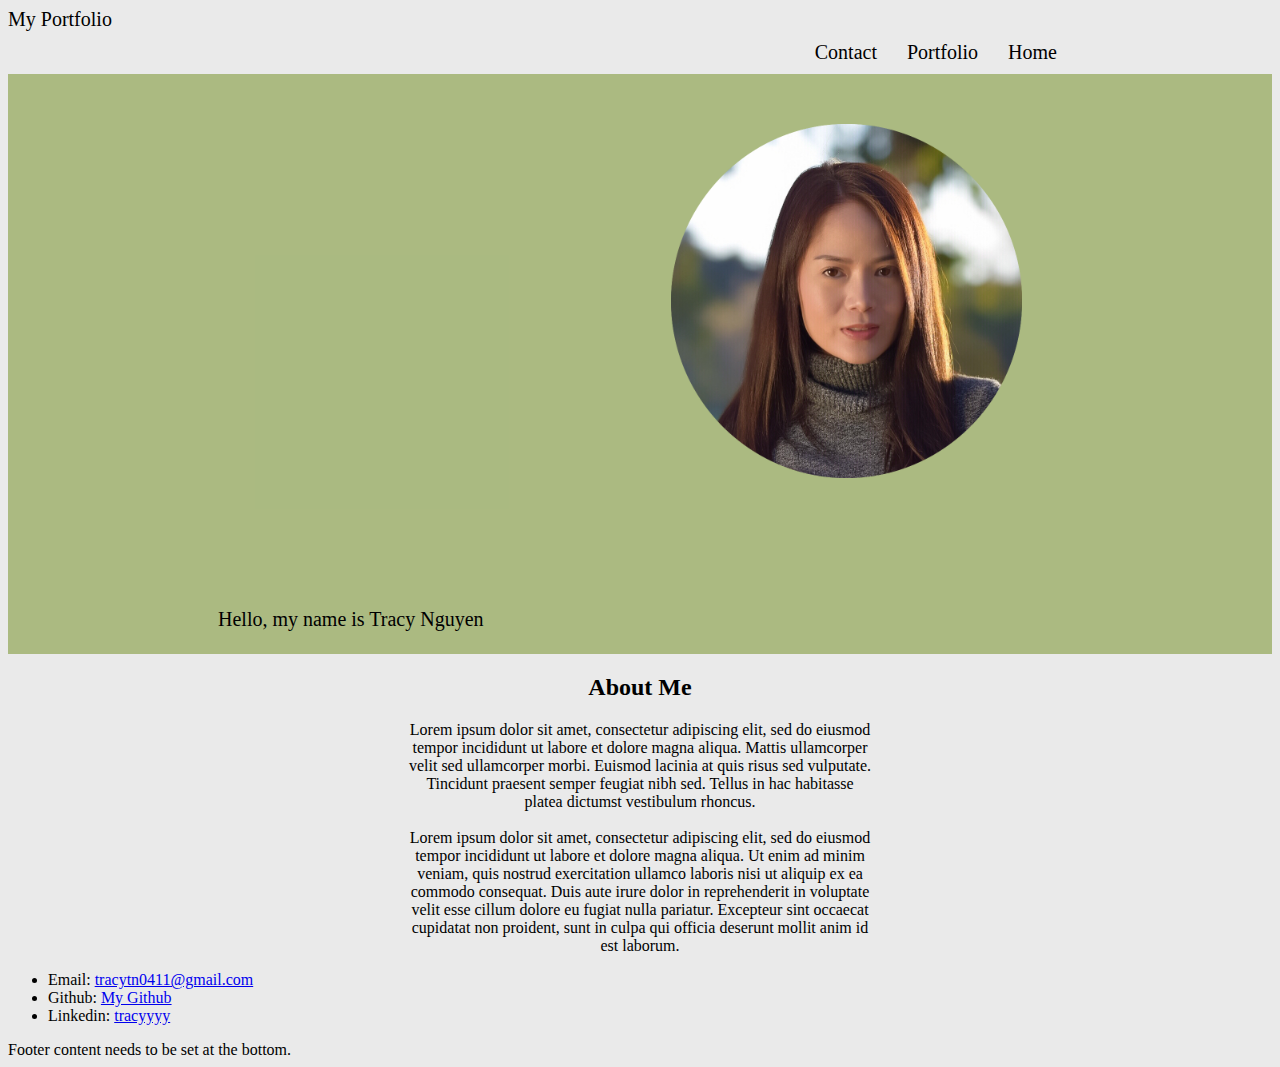
==== index.html @ 44cca93e "Initial page layout and Basic CSS" ====
<!DOCTYPE html>
<html lang="en">
<head>
    <meta charset="UTF-8">
    <meta name="viewport" content="width=device-width, initial-scale=1.0">
    <meta http-equiv="X-UA-Compatible" content="ie=edge">
    <title>Portfolio About Me</title>
    
    <link rel="stylesheet" href="assets/css/style.css">
</head>

<body>
    <header>
        My Portfolio
    </header>

    <nav>
        <a class="nav" href="/Users/tracynguyen/Desktop/Google Drive Macbook/UC Berkeley Bootcamp/Github Assignments/2. Building a Wireframe/Basic-Portfolio/index.html">Home</a>
        <a class="nav" href="/Users/tracynguyen/Desktop/Google Drive Macbook/UC Berkeley Bootcamp/Github Assignments/2. Building a Wireframe/Basic-Portfolio/portfolio.html">Portfolio</a>
        <a class="nav" href="/Users/tracynguyen/Desktop/Google Drive Macbook/UC Berkeley Bootcamp/Github Assignments/2. Building a Wireframe/Basic-Portfolio/contact.html">Contact</a>
    </nav>

    <section class="top-section">

        <article id="profile-pic">
            <img class="mypic" width="40%" src="assets/images/My-Profle-Pic.png" alt="sorry!">
        </article>

        <article id="profile-name">
            <header>
                <p>Hello, my name is <span>Tracy Nguyen</span></p>
                <p>I'm a full-stack web developer</p>
            </header>
        </article>

    </section>

    <section class="about-me">
        <article>
                <h2>About Me</h2>
            <p>
                Lorem ipsum dolor sit amet, consectetur adipiscing elit, sed do 
                eiusmod tempor incididunt ut labore et dolore magna aliqua. 
                Mattis ullamcorper velit sed ullamcorper morbi. Euismod lacinia
                at quis risus sed vulputate. Tincidunt praesent semper feugiat 
                nibh sed. Tellus in hac habitasse platea dictumst vestibulum 
                rhoncus. <br><br>
                Lorem ipsum dolor sit amet, consectetur adipiscing elit, sed do 
                eiusmod tempor incididunt ut labore et dolore magna aliqua. Ut 
                enim ad minim veniam, quis nostrud exercitation ullamco laboris 
                nisi ut aliquip ex ea commodo consequat. Duis aute irure dolor in 
                reprehenderit in voluptate velit esse cillum dolore eu fugiat nulla 
                pariatur. Excepteur sint occaecat cupidatat non proident, sunt in 
                culpa qui officia deserunt mollit anim id est laborum.
            </p>
        </article>
    </section>

    <aside>
        <ul>
            <li>Email:
                <a href="mailto:tracytn0411@gmail.com">tracytn0411@gmail.com</a>
            </li>
            <li>Github:
                <a href="https://github.com/tracytn0411" target="_blank">My Github</a>
            </li>
            <li>Linkedin:
                <a href="#">tracyyyy</a>
            </li>
        </ul>
    </aside>

    <footer id="sticky">Footer content needs to be set at the bottom.
    </footer>




</body>
</html>
---- assets/css/style.css ----
body{
    background-color: rgba(211, 211, 211, 0.486);
}
/* Headers */
header {
    font-size: 20px;
}




/* Navigation Bar*/

nav {
    margin-right: 200px;
    border: 0;
    padding: 0;
    overflow: hidden;
}

a.nav {
    float: right;
    display: block;
    padding: 10px 15px;
    color: black;
    text-decoration: none;
    text-align: center;
    font-size: 20px;
}

a.nav:hover {
    background-color: rgb(56, 55, 55, 20%); /*highlight text when hover mouse over*/
}




/* always have to define the box with margin and padding so 
background-color to show*/

.top-section {
    margin: 0;
    padding: 50px;
    overflow: hidden;
    background-color: rgba(131, 156, 63, 0.616);
}

#profile-name {
    width: 30%;
    margin: 10px;
    float: left;
    position: relative;
    left: 150px;
    top: 100px;
}

#profile-pic {
    float: right;
    padding: 0;
    margin: 0;
}

/* use {position: relative} to move the picture */
.mypic {
    float: right;
    position: relative;
    right: 200px; /*the original position will be 50px apart to the right 
    --> move picture to the left*/
}



.about-me {
    clear: both; /* use {clear: both} to clear floats coming from either directions */
    text-align: center;
    padding-left: 400px;
    padding-right: 400px;
}

.container {
    background: white;
    padding: 10%;
    margin: 100px;
}
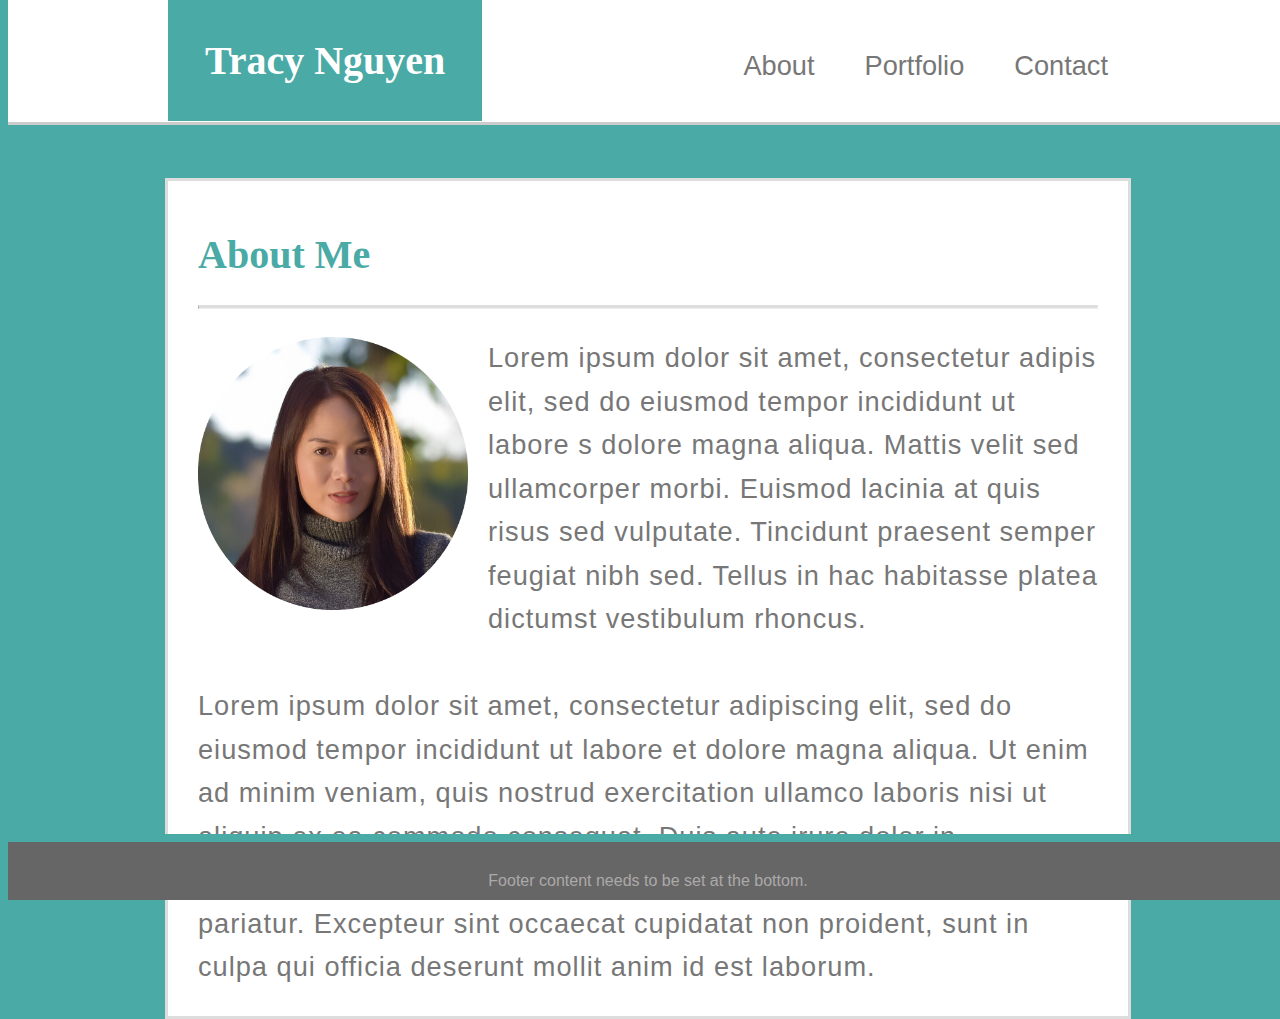
==== commit 701b6c85: "Finish styling the homepage with header/footer, font, background, image, dimensions as specified in " ====
--- a/index.html
+++ b/index.html
@@ -5,43 +5,33 @@
     <meta name="viewport" content="width=device-width, initial-scale=1.0">
     <meta http-equiv="X-UA-Compatible" content="ie=edge">
     <title>Portfolio About Me</title>
-    
     <link rel="stylesheet" href="assets/css/style.css">
+
 </head>
 
 <body>
-    <header>
-        My Portfolio
+    <header class="header"> <!-- As a heading --><!-- As a link -->
+        <nav class="navbar">
+            <h1 class="navbar-name">Tracy Nguyen</h1>
+            <a class="nav" href="/Users/tracynguyen/Desktop/Google Drive Macbook/UC Berkeley Bootcamp/Github Assignments/2. Building a Wireframe/Basic-Portfolio/contact.html">Contact</a>
+            <a class="nav" href="/Users/tracynguyen/Desktop/Google Drive Macbook/UC Berkeley Bootcamp/Github Assignments/2. Building a Wireframe/Basic-Portfolio/portfolio.html">Portfolio</a>
+            <a class="nav" href="/Users/tracynguyen/Desktop/Google Drive Macbook/UC Berkeley Bootcamp/Github Assignments/2. Building a Wireframe/Basic-Portfolio/index.html">About</a>
+        </nav>
     </header>
 
-    <nav>
-        <a class="nav" href="/Users/tracynguyen/Desktop/Google Drive Macbook/UC Berkeley Bootcamp/Github Assignments/2. Building a Wireframe/Basic-Portfolio/index.html">Home</a>
-        <a class="nav" href="/Users/tracynguyen/Desktop/Google Drive Macbook/UC Berkeley Bootcamp/Github Assignments/2. Building a Wireframe/Basic-Portfolio/portfolio.html">Portfolio</a>
-        <a class="nav" href="/Users/tracynguyen/Desktop/Google Drive Macbook/UC Berkeley Bootcamp/Github Assignments/2. Building a Wireframe/Basic-Portfolio/contact.html">Contact</a>
-    </nav>
-
     <section class="top-section">
-
-        <article id="profile-pic">
-            <img class="mypic" width="40%" src="assets/images/My-Profle-Pic.png" alt="sorry!">
+        <h1 class="about-me">About Me</h1>
+        <hr class="vertical-line">
+        
+        <article class="profile-pic">
+            <img class="mypic" width="30%" src="assets/images/My-Profle-Pic.png" alt="sorry!">
         </article>
 
-        <article id="profile-name">
-            <header>
-                <p>Hello, my name is <span>Tracy Nguyen</span></p>
-                <p>I'm a full-stack web developer</p>
-            </header>
-        </article>
-
-    </section>
-
-    <section class="about-me">
-        <article>
-                <h2>About Me</h2>
+       <article class="content">
             <p>
-                Lorem ipsum dolor sit amet, consectetur adipiscing elit, sed do 
-                eiusmod tempor incididunt ut labore et dolore magna aliqua. 
-                Mattis ullamcorper velit sed ullamcorper morbi. Euismod lacinia
+                Lorem ipsum dolor sit amet, consectetur adipis elit, sed do 
+                eiusmod tempor incididunt ut labore s dolore magna aliqua. 
+                Mattis velit sed ullamcorper morbi. Euismod lacinia
                 at quis risus sed vulputate. Tincidunt praesent semper feugiat 
                 nibh sed. Tellus in hac habitasse platea dictumst vestibulum 
                 rhoncus. <br><br>
@@ -53,23 +43,12 @@
                 pariatur. Excepteur sint occaecat cupidatat non proident, sunt in 
                 culpa qui officia deserunt mollit anim id est laborum.
             </p>
-        </article>
+       </article>
+
     </section>
 
-    <aside>
-        <ul>
-            <li>Email:
-                <a href="mailto:tracytn0411@gmail.com">tracytn0411@gmail.com</a>
-            </li>
-            <li>Github:
-                <a href="https://github.com/tracytn0411" target="_blank">My Github</a>
-            </li>
-            <li>Linkedin:
-                <a href="#">tracyyyy</a>
-            </li>
-        </ul>
-    </aside>
 
+   
     <footer id="sticky">Footer content needs to be set at the bottom.
     </footer>
 
--- a/assets/css/style.css
+++ b/assets/css/style.css
@@ -1,35 +1,50 @@
 
 
 
+body {
+    background-image: url("/Users/tracynguyen/Desktop/Google Drive Macbook/UC Berkeley Bootcamp/Github Assignments/2. Building a Wireframe/Basic-Portfolio/assets/images/beige-tiles.png");
+    background-color: #4aaaa5;
+    width: 100%;
+}
+/* Headers */   /* Navigation Bar */
 
-body{
-    background-color: rgba(211, 211, 211, 0.486);
-}
-/* Headers */
-header {
-    font-size: 20px;
+.header {
+    width: 100%;
+    top: 0;
+    position: absolute;
+    background-color: #ffffff;
+    border-bottom: 3px solid #cccccc;
 }
 
-
-
-
-/* Navigation Bar*/
-
-nav {
-    margin-right: 200px;
-    border: 0;
-    padding: 0;
-    overflow: hidden;
+.navbar {
+    max-width: 960px;
+    margin: auto;
 }
 
+.navbar-name {
+    float: left;
+    text-align: center;
+    font-family: Georgia, 'Times New Roman', Times, serif;
+    font-size: 2.5em;
+    background: #4aaaa5;
+    padding: 37px;
+    margin: 0;
+    color: white;
+}
 a.nav {
     float: right;
-    display: block;
-    padding: 10px 15px;
-    color: black;
+    text-align: center;
     text-decoration: none;
-    text-align: center;
-    font-size: 20px;
+    font-family: importHelveticaNeue, Arial, Helvetica, sans-serif;
+    color: #777777;
+    font-size: 1.7em;
+    padding: 20px;
+    margin: 30px 0px 20px 10px;
+}
+
+@font-face {
+    font-family: importHelveticaNeue;
+    src: url(HelveticaNeue-Roman.otfß)
 }
 
 a.nav:hover {
@@ -37,52 +52,53 @@
 }
 
 
-
-
-/* always have to define the box with margin and padding so 
-background-color to show*/
-
-.top-section {
-    margin: 0;
-    padding: 50px;
-    overflow: hidden;
-    background-color: rgba(131, 156, 63, 0.616);
+/* Main Content width is 960px */
+section.top-section {
+    clear: both;
+    max-width: 900px;
+    margin: auto; 
+    position: relative;
+    padding: 0px 30px;
+    top: 170px;
+    border: 3px solid #dddddd;
+    background-color: #ffffff;
 }
 
-#profile-name {
-    width: 30%;
-    margin: 10px;
-    float: left;
-    position: relative;
-    left: 150px;
-    top: 100px;
+h1.about-me {
+    font-family: Georgia, 'Times New Roman', Times, serif;
+    font-size: 2.5em;
+    margin-top: 50px;
+    color: #4aaaa5;
 }
 
-#profile-pic {
-    float: right;
-    padding: 0;
-    margin: 0;
+hr.vertical-line {
+    border-top: 3px solid #dddddd;
 }
 
-/* use {position: relative} to move the picture */
-.mypic {
-    float: right;
-    position: relative;
-    right: 200px; /*the original position will be 50px apart to the right 
-    --> move picture to the left*/
+img {
+    float: left;
+    padding: 20px 20px 20px 0;
+
+}
+article.content {
+    font-family: importHelveticaNeue, Arial, Helvetica, sans-serif;
+    color: #777777;
+    font-size: 1.7em;
+    letter-spacing: 1px;
+    line-height: 1.6; /*1.6 is recommended universal line height*/
+    padding: 0;
+    
 }
 
-
-
-.about-me {
-    clear: both; /* use {clear: both} to clear floats coming from either directions */
+footer {
+    position: absolute;
+    width: 100%;
+    bottom: 0;
+    padding: 30px 0 10px 0;
+    font-family: importHelveticaNeue, Arial, Helvetica, sans-serif;
+    font-size: 1em;
+    color: #aca9a9;
     text-align: center;
-    padding-left: 400px;
-    padding-right: 400px;
-}
-
-.container {
-    background: white;
-    padding: 10%;
-    margin: 100px;
+    background-color: #666666;
+    border-top: 8px solid #4aaaa5;
 }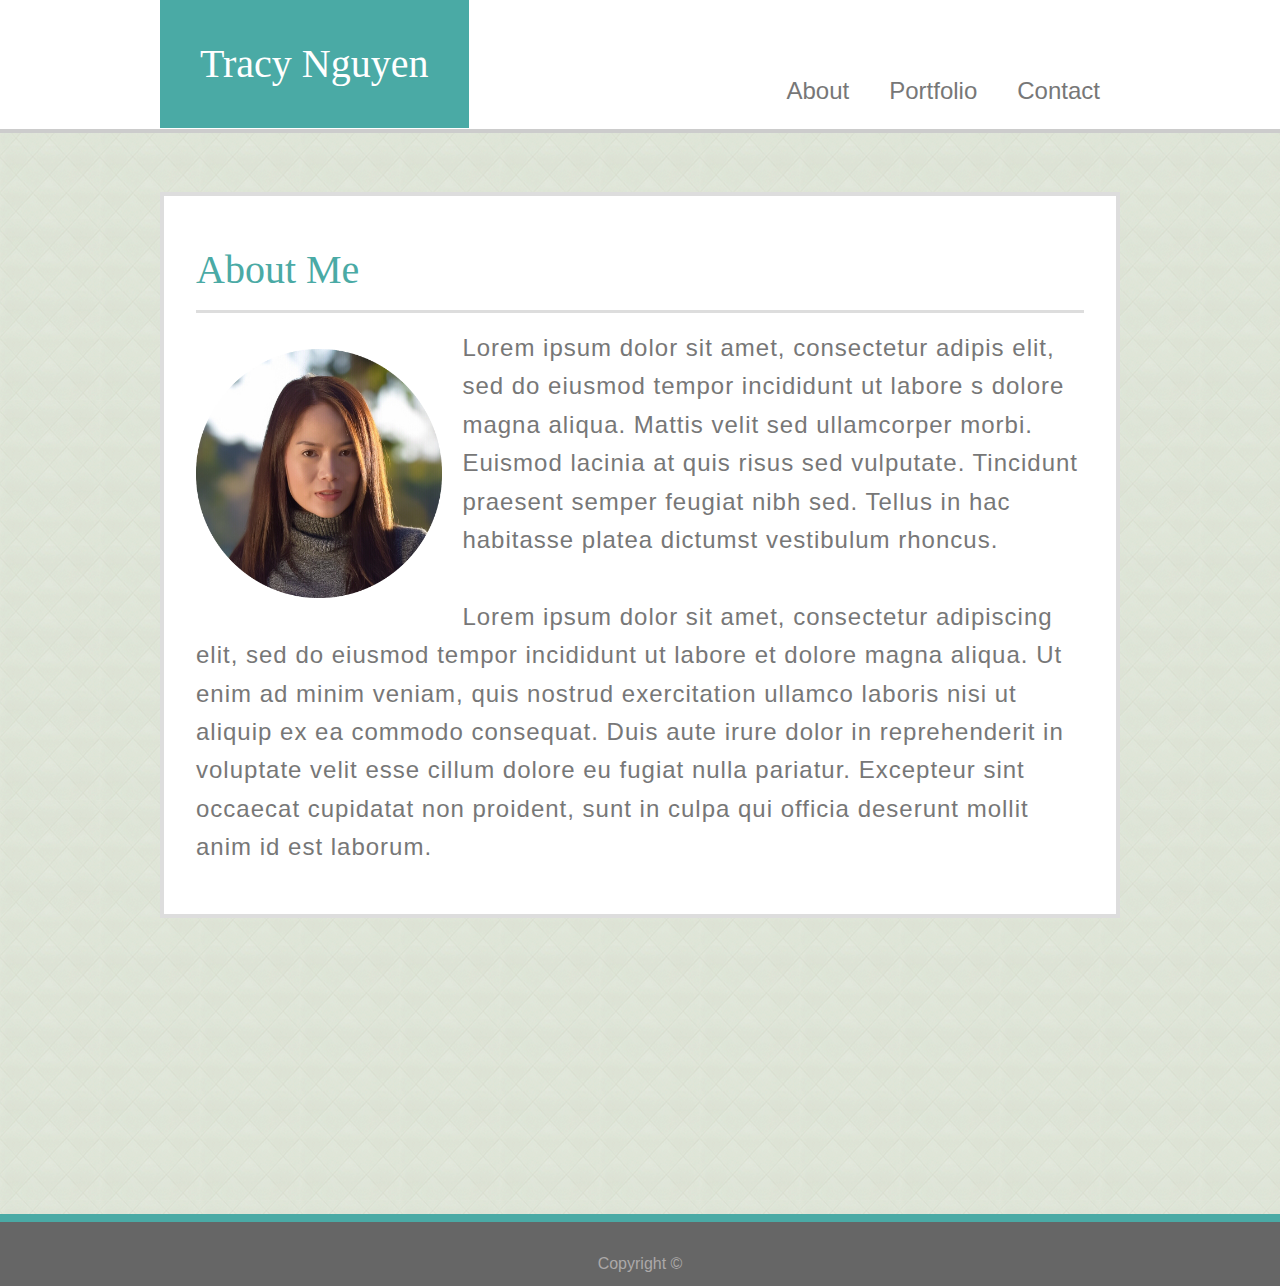
==== commit 99a8a48a: "Correct navbar relative links, add sample pictures to portfolio gallery" ====
--- a/index.html
+++ b/index.html
@@ -5,22 +5,29 @@
     <meta name="viewport" content="width=device-width, initial-scale=1.0">
     <meta http-equiv="X-UA-Compatible" content="ie=edge">
     <title>Portfolio About Me</title>
+
+    <link rel="stylesheet" href="assets/css/reset.css">
+    <link
+      rel="stylesheet"
+      href="https://stackpath.bootstrapcdn.com/bootstrap/4.3.1/css/bootstrap.min.css"
+      integrity="sha384-ggOyR0iXCbMQv3Xipma34MD+dH/1fQ784/j6cY/iJTQUOhcWr7x9JvoRxT2MZw1T"
+      crossorigin="anonymous">
     <link rel="stylesheet" href="assets/css/style.css">
 
 </head>
 
 <body>
-    <header class="header"> <!-- As a heading --><!-- As a link -->
-        <nav class="navbar">
-            <h1 class="navbar-name">Tracy Nguyen</h1>
-            <a class="nav" href="/Users/tracynguyen/Desktop/Google Drive Macbook/UC Berkeley Bootcamp/Github Assignments/2. Building a Wireframe/Basic-Portfolio/contact.html">Contact</a>
-            <a class="nav" href="/Users/tracynguyen/Desktop/Google Drive Macbook/UC Berkeley Bootcamp/Github Assignments/2. Building a Wireframe/Basic-Portfolio/portfolio.html">Portfolio</a>
-            <a class="nav" href="/Users/tracynguyen/Desktop/Google Drive Macbook/UC Berkeley Bootcamp/Github Assignments/2. Building a Wireframe/Basic-Portfolio/index.html">About</a>
-        </nav>
-    </header>
+  <header class="header">
+    <nav class="navbar">
+      <h1 class="navbar-name">Tracy Nguyen</h1>
+      <a class="nav" href="contact.html">Contact</a>
+      <a class="nav" href="portfolio.html">Portfolio</a>
+      <a class="nav" href="index.html">About</a>
+    </nav>
+  </header>
 
-    <section class="top-section">
-        <h1 class="about-me">About Me</h1>
+    <section class="main-section">
+        <h1 class="main-section-header">About Me</h1>
         <hr class="vertical-line">
         
         <article class="profile-pic">
@@ -46,13 +53,8 @@
        </article>
 
     </section>
-
-
    
-    <footer id="sticky">Footer content needs to be set at the bottom.
-    </footer>
-
-
+    <footer id="sticky">Copyright &#169;</footer>
 
 
 </body>
--- a/assets/css/style.css
+++ b/assets/css/style.css
@@ -2,9 +2,10 @@
 
 
 body {
-    background-image: url("/Users/tracynguyen/Desktop/Google Drive Macbook/UC Berkeley Bootcamp/Github Assignments/2. Building a Wireframe/Basic-Portfolio/assets/images/beige-tiles.png");
+    background-image: url("../images/beige-tiles.png");
     background-color: #4aaaa5;
     width: 100%;
+    position: relative;
 }
 /* Headers */   /* Navigation Bar */
 
@@ -13,12 +14,15 @@
     top: 0;
     position: absolute;
     background-color: #ffffff;
-    border-bottom: 3px solid #cccccc;
+    border-bottom: 0.25em solid #cccccc;
 }
 
+/*960px = 60em*/
 .navbar {
-    max-width: 960px;
+    max-width: 60em;
     margin: auto;
+    padding: 0;
+    display: block;
 }
 
 .navbar-name {
@@ -27,7 +31,7 @@
     font-family: Georgia, 'Times New Roman', Times, serif;
     font-size: 2.5em;
     background: #4aaaa5;
-    padding: 37px;
+    padding: 1em;
     margin: 0;
     color: white;
 }
@@ -37,9 +41,9 @@
     text-decoration: none;
     font-family: importHelveticaNeue, Arial, Helvetica, sans-serif;
     color: #777777;
-    font-size: 1.7em;
+    font-size: 1.5em;
     padding: 20px;
-    margin: 30px 0px 20px 10px;
+    margin: 2.2em 0 0;
 }
 
 @font-face {
@@ -52,19 +56,20 @@
 }
 
 
-/* Main Content width is 960px */
-section.top-section {
+/* Main Content width is 960px = 60em */
+section.main-section {
     clear: both;
-    max-width: 900px;
+    box-sizing: content-box;
+    max-width: 55.5em; /*60em - 4em - 0.5em*/
     margin: auto; 
     position: relative;
-    padding: 0px 30px;
-    top: 170px;
-    border: 3px solid #dddddd;
+    padding: 0px 2em 2em;
+    top: 12em;
+    border: 0.25em solid #dddddd;
     background-color: #ffffff;
 }
 
-h1.about-me {
+h1.main-section-header {
     font-family: Georgia, 'Times New Roman', Times, serif;
     font-size: 2.5em;
     margin-top: 50px;
@@ -83,7 +88,7 @@
 article.content {
     font-family: importHelveticaNeue, Arial, Helvetica, sans-serif;
     color: #777777;
-    font-size: 1.7em;
+    font-size: 1.5em;
     letter-spacing: 1px;
     line-height: 1.6; /*1.6 is recommended universal line height*/
     padding: 0;
@@ -93,7 +98,7 @@
 footer {
     position: absolute;
     width: 100%;
-    bottom: 0;
+    bottom: -35em;
     padding: 30px 0 10px 0;
     font-family: importHelveticaNeue, Arial, Helvetica, sans-serif;
     font-size: 1em;
